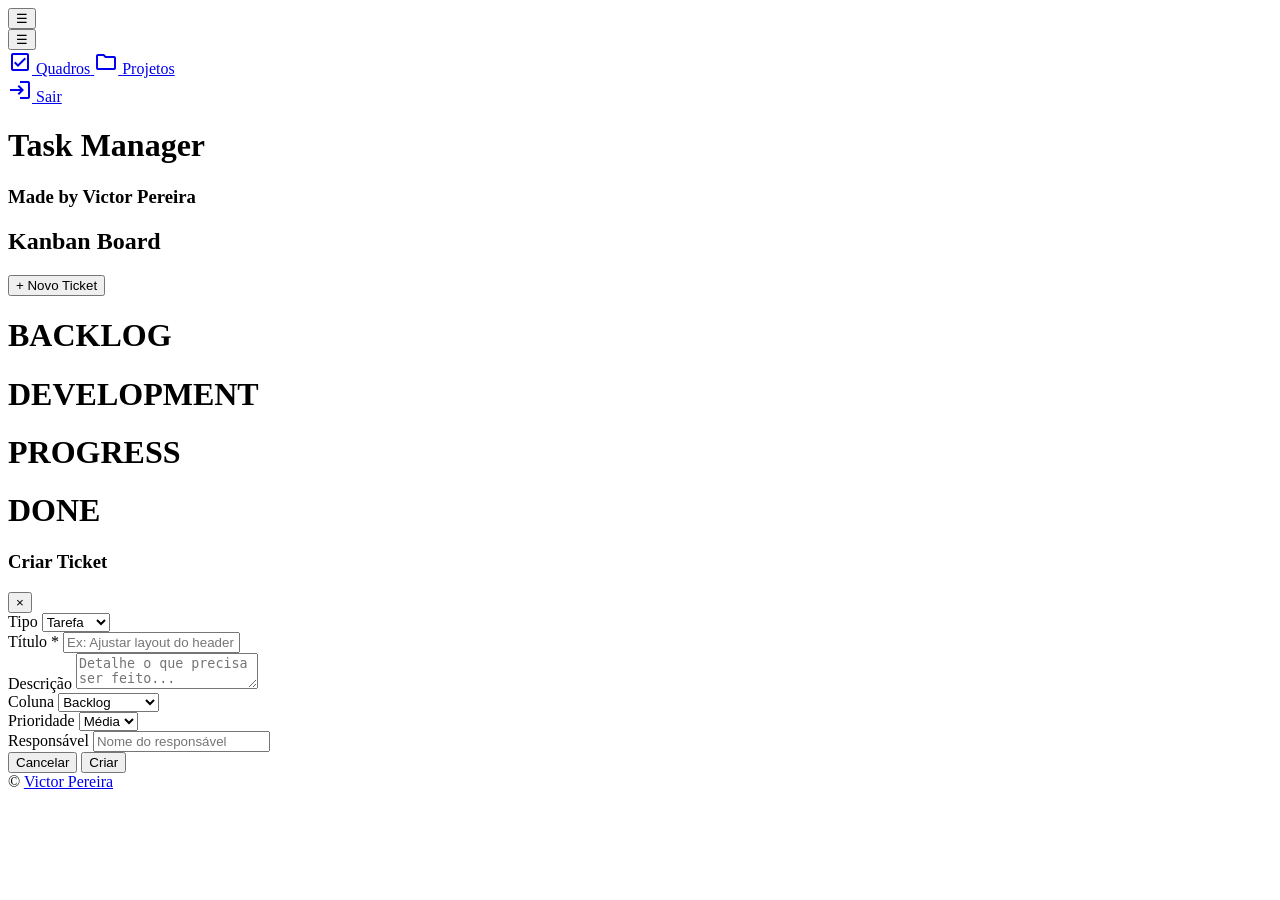
==== Frontend/index/index.html @ 03c1d549 "FEAT: Criação do botão "+ Novo Ticker" com implementação de cards nas colunas. Preparação do back-en" ====
﻿<!DOCTYPE html>
<html>
<head>
    <meta charset="utf-8" />
    <title>Task Manager</title>
    <link rel="stylesheet" href="/index/style.css">
    <link href="https://fonts.googleapis.com/icon?family=Material+Icons+Outlined" rel="stylesheet">
    <script src="/index/script.js" defer></script>
</head>
<body>
    <div class="header">
        <div class="menu-btn">
            <button id="grid-btn">&#9776;</button>
        </div>
        <div id="meu-grid" class="grid-lateral">
            <div class="topo">
                <div class="menu-btn-fechar">
                    <button id="grid-btn-fechar">&#9776;</button>
                </div>
                <a href="#" class="item">
                    <span class="material-icons-outlined">check_box</span>
                    <span>Quadros</span>
                </a>
                <a href="#" class="item">
                    <span class="material-icons-outlined">folder</span>
                    <span>Projetos</span>
                </a>
            </div>
            <a href="#" class="item" id="sair">
                <span class="material-icons-outlined">login</span>
                <span>Sair</span>
            </a>
        </div>
        <div class="title">
            <h1>Task Manager</h1>
            <h3>Made by Victor Pereira</h3>
        </div>
    </div>
    <div class="content">
        <div class="headerBoard">
            <h2>Kanban Board</h2>
            <button id="criarCard"><span>+ Novo Ticket</span></button>
        </div>
        <div class="kanban">
            <div class="backlog">
                <h1>BACKLOG</h1>
            </div>
            <div class="development">
                <h1>DEVELOPMENT</h1>
            </div>
            <div class="progress">
                <h1>PROGRESS</h1>
            </div>
            <div class="done">
                <h1>DONE</h1>
            </div>
        </div>
    </div>
    <div class="modal-overlay" id="modalOverlay">
        <div class="modal">
            <div class="modal-header">
                <h3>Criar Ticket</h3>
                <button class="modal-close" id="modalClose">&times;</button>
            </div>
            <form id="formTicket">
                <div class="modal-body">
                    <div class="field type-badge">
                        <label style="margin:0;">Tipo</label>
                        <select id="tipo">
                            <option value="task">Tarefa</option>
                            <option value="bug">Bug</option>
                            <option value="story">História</option>
                        </select>
                    </div>

                    <div class="field">
                        <label for="titulo">Título *</label>
                        <input type="text" id="titulo" placeholder="Ex: Ajustar layout do header" required>
                    </div>

                    <div class="field">
                        <label for="descricao">Descrição</label>
                        <textarea id="descricao" placeholder="Detalhe o que precisa ser feito..." required></textarea>
                    </div>

                    <div class="row">
                        <div class="field">
                            <label for="coluna">Coluna</label>
                            <select id="coluna">
                                <option value="backlog">Backlog</option>
                                <option value="development">Development</option>
                                <option value="progress">Progress</option>
                                <option value="done">Done</option>
                            </select>
                        </div>
                        <div class="field">
                            <label for="prioridade">Prioridade</label>
                            <select id="prioridade">
                                <option>Baixa</option>
                                <option selected>Média</option>
                                <option>Alta</option>
                            </select>
                        </div>
                    </div>

                    <div class="field">
                        <label for="responsavel">Responsável</label>
                        <input type="text" id="responsavel" placeholder="Nome do responsável" required>
                    </div>
                </div>

                <div class="modal-footer">
                    <button type="button" class="btn btn-secondary" id="btnCancelar">Cancelar</button>
                    <button type="submit" class="btn btn-primary">Criar</button>
                </div>
            </form>
        </div>
    </div>
    <div class="footer">
        <div>© <a href="https://www.linkedin.com/in/victor-hugo-flores-pereira-84831a274/">Victor Pereira</a></div>
    </div>
</body>
</html>
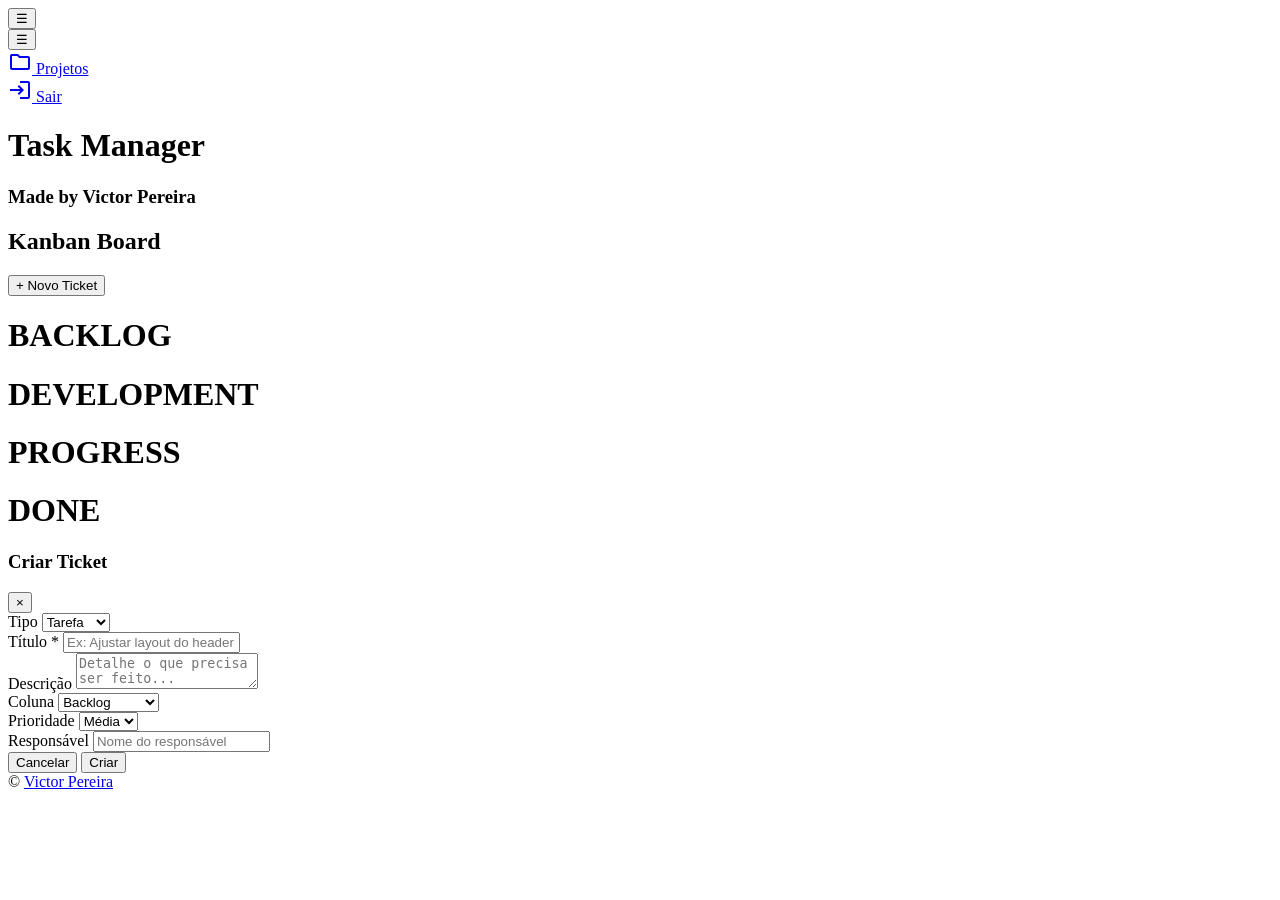
==== commit 8895ea32: "FEAT: Alteração nas telas de projetos e ticket. Adicionando botão de edição dos projetos criados e a" ====
--- a/Frontend/index/index.html
+++ b/Frontend/index/index.html
@@ -17,11 +17,7 @@
                 <div class="menu-btn-fechar">
                     <button id="grid-btn-fechar">&#9776;</button>
                 </div>
-                <a href="#" class="item">
-                    <span class="material-icons-outlined">check_box</span>
-                    <span>Quadros</span>
-                </a>
-                <a href="#" class="item">
+                <a href="#" class="item" id="projects">
                     <span class="material-icons-outlined">folder</span>
                     <span>Projetos</span>
                 </a>
@@ -38,7 +34,7 @@
     </div>
     <div class="content">
         <div class="headerBoard">
-            <h2>Kanban Board</h2>
+            <h2 id="boardTitle">Kanban Board</h2>
             <button id="criarCard"><span>+ Novo Ticket</span></button>
         </div>
         <div class="kanban">
@@ -67,9 +63,9 @@
                     <div class="field type-badge">
                         <label style="margin:0;">Tipo</label>
                         <select id="tipo">
-                            <option value="task">Tarefa</option>
+                            <option value="tarefa">Tarefa</option>
                             <option value="bug">Bug</option>
-                            <option value="story">História</option>
+                            <option value="historia">História</option>
                         </select>
                     </div>
 
@@ -96,9 +92,9 @@
                         <div class="field">
                             <label for="prioridade">Prioridade</label>
                             <select id="prioridade">
-                                <option>Baixa</option>
-                                <option selected>Média</option>
-                                <option>Alta</option>
+                                <option value="baixa">Baixa</option>
+                                <option value="media" Selected>Média</option>
+                                <option value="alta">Alta</option>
                             </select>
                         </div>
                     </div>
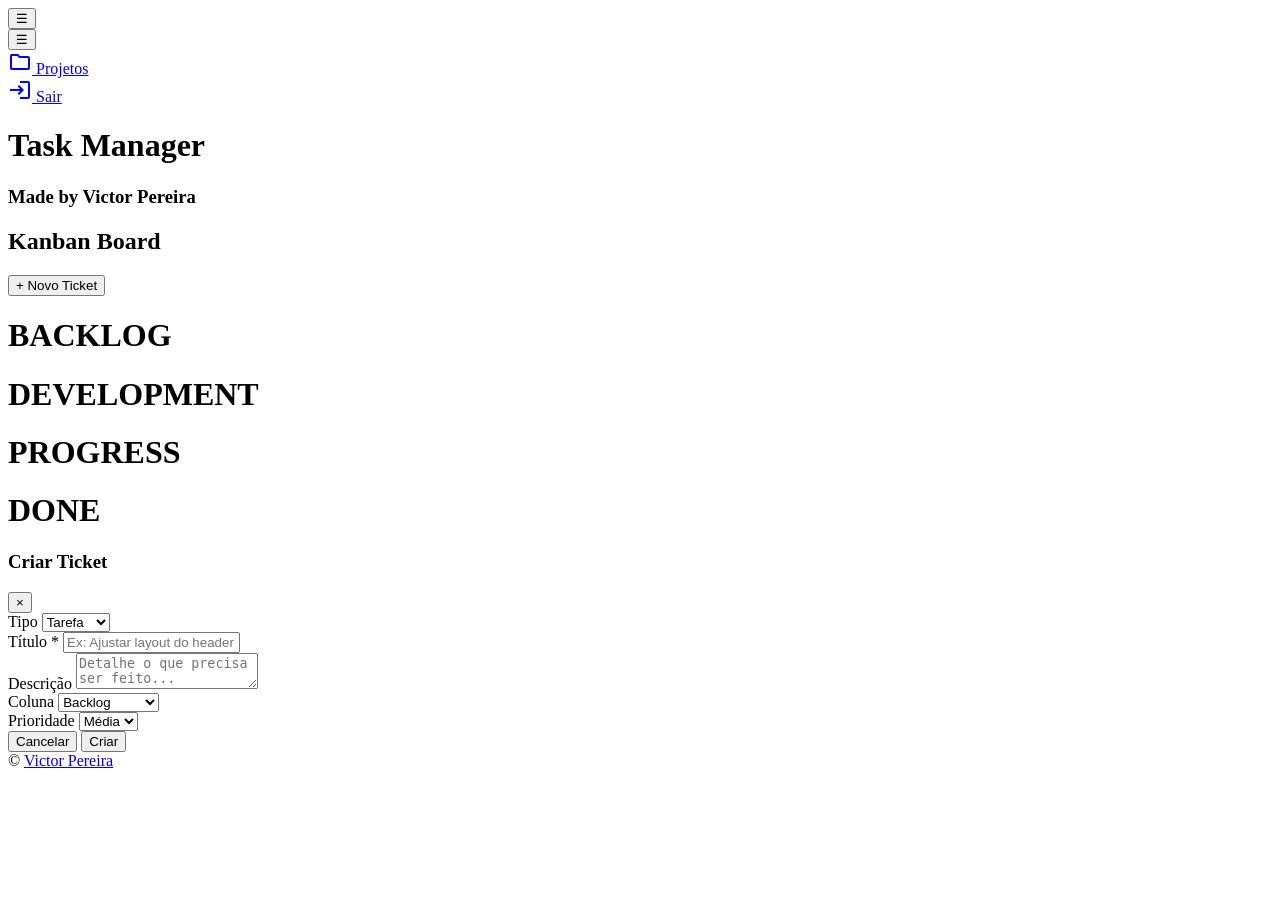
==== commit 5ff1572d: "FIX: Adicionando tela de carregamento para o Ticket Controller." ====
--- a/Frontend/index/index.html
+++ b/Frontend/index/index.html
@@ -52,6 +52,9 @@
             </div>
         </div>
     </div>
+    <div id="overlay-carregando" style="display: none; position: fixed; top:0; left:0; width:100%; height:100%; background: rgba(0,0,0,0.5); z-index: 9999; align-items: center; justify-content: center;">
+        <div class="spinner-grande"></div>
+    </div>
     <div class="modal-overlay" id="modalOverlay">
         <div class="modal">
             <div class="modal-header">
@@ -98,11 +101,6 @@
                             </select>
                         </div>
                     </div>
-
-                    <div class="field">
-                        <label for="responsavel">Responsável</label>
-                        <input type="text" id="responsavel" placeholder="Nome do responsável" required>
-                    </div>
                 </div>
 
                 <div class="modal-footer">
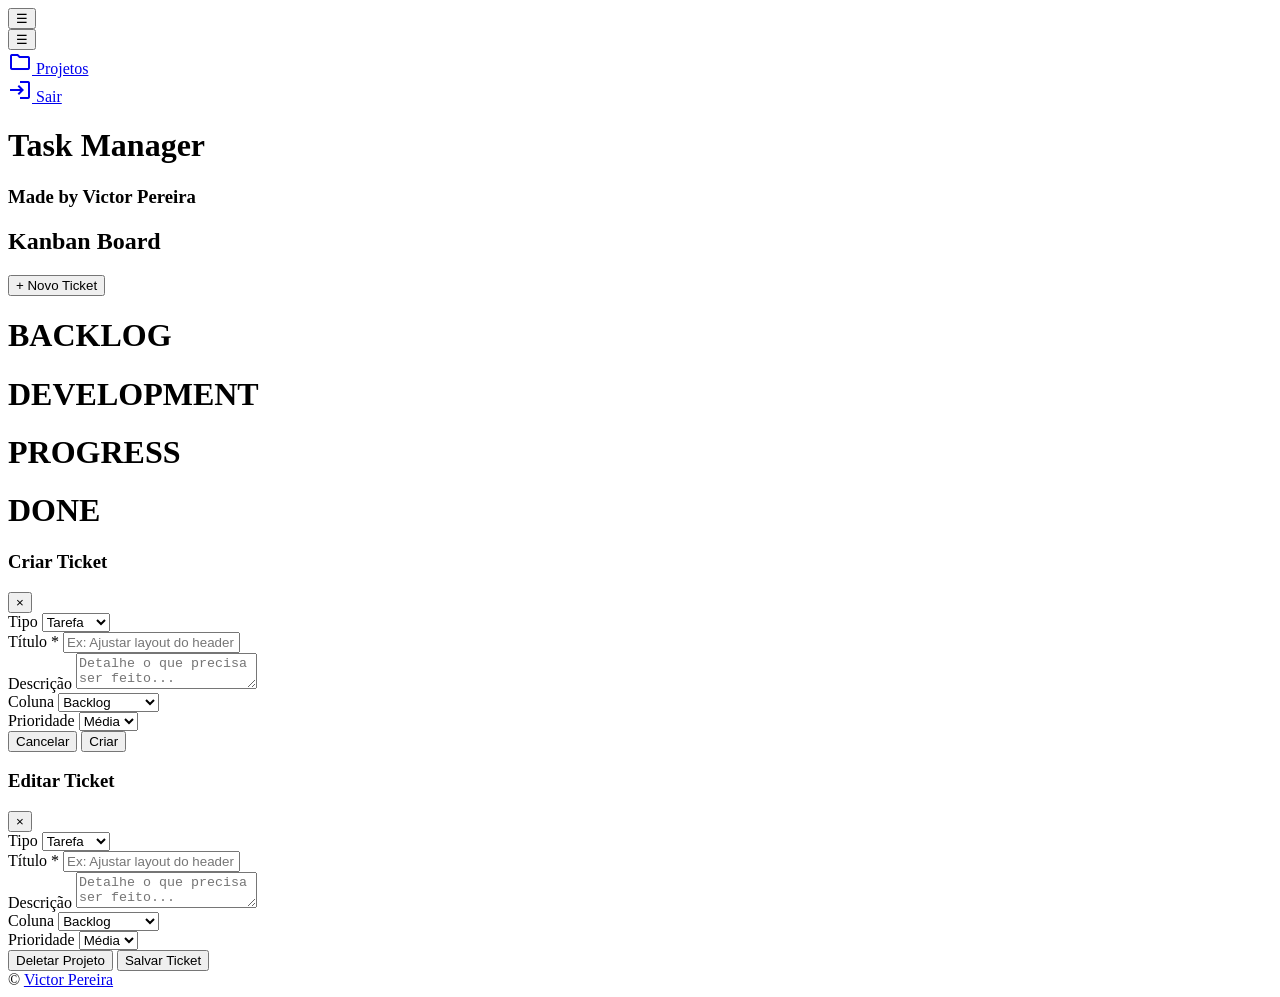
==== commit 1b27b7bf: "FEAT: Adicionando crud no Ticket Controller e melhorando front. Adicionando contagem de tickets na t" ====
--- a/Frontend/index/index.html
+++ b/Frontend/index/index.html
@@ -38,16 +38,16 @@
             <button id="criarCard"><span>+ Novo Ticket</span></button>
         </div>
         <div class="kanban">
-            <div class="backlog">
+            <div class="backlog" data-coluna="backlog">
                 <h1>BACKLOG</h1>
             </div>
-            <div class="development">
+            <div class="development" data-coluna="development">
                 <h1>DEVELOPMENT</h1>
             </div>
-            <div class="progress">
+            <div class="progress" data-coluna="progress">
                 <h1>PROGRESS</h1>
             </div>
-            <div class="done">
+            <div class="done" data-coluna="done">
                 <h1>DONE</h1>
             </div>
         </div>
@@ -110,6 +110,62 @@
             </form>
         </div>
     </div>
+
+    <div class="modal-overlay" id="modalOverlayEditar">
+        <div class="modal">
+            <div class="modal-header">
+                <h3>Editar Ticket</h3>
+                <button class="modal-close" id="modalCloseEditar">&times;</button>
+            </div>
+            <form id="formTicketEditar">
+                <div class="modal-body">
+                    <div class="field type-badge">
+                        <label style="margin:0;">Tipo</label>
+                        <select id="tipoEditar">
+                            <option value="tarefa">Tarefa</option>
+                            <option value="bug">Bug</option>
+                            <option value="historia">História</option>
+                        </select>
+                    </div>
+
+                    <div class="field">
+                        <label for="titulo">Título *</label>
+                        <input type="text" id="tituloEditar" placeholder="Ex: Ajustar layout do header" required>
+                    </div>
+
+                    <div class="field">
+                        <label for="descricao">Descrição</label>
+                        <textarea id="descricaoEditar" placeholder="Detalhe o que precisa ser feito..." required></textarea>
+                    </div>
+
+                    <div class="row">
+                        <div class="field">
+                            <label for="coluna">Coluna</label>
+                            <select id="colunaEditar">
+                                <option value="backlog">Backlog</option>
+                                <option value="development">Development</option>
+                                <option value="progress">Progress</option>
+                                <option value="done">Done</option>
+                            </select>
+                        </div>
+                        <div class="field">
+                            <label for="prioridade">Prioridade</label>
+                            <select id="prioridadeEditar">
+                                <option value="baixa">Baixa</option>
+                                <option value="media" Selected>Média</option>
+                                <option value="alta">Alta</option>
+                            </select>
+                        </div>
+                    </div>
+                </div>
+
+                <div class="modal-footer">
+                    <button type="button" class="btn btn-primary" id="btnDeletarTicket">Deletar Projeto</button>
+                    <button type="submit" class="btn btn-primary">Salvar Ticket</button>
+                </div>
+            </form>
+        </div>
+    </div>
     <div class="footer">
         <div>© <a href="https://www.linkedin.com/in/victor-hugo-flores-pereira-84831a274/">Victor Pereira</a></div>
     </div>
